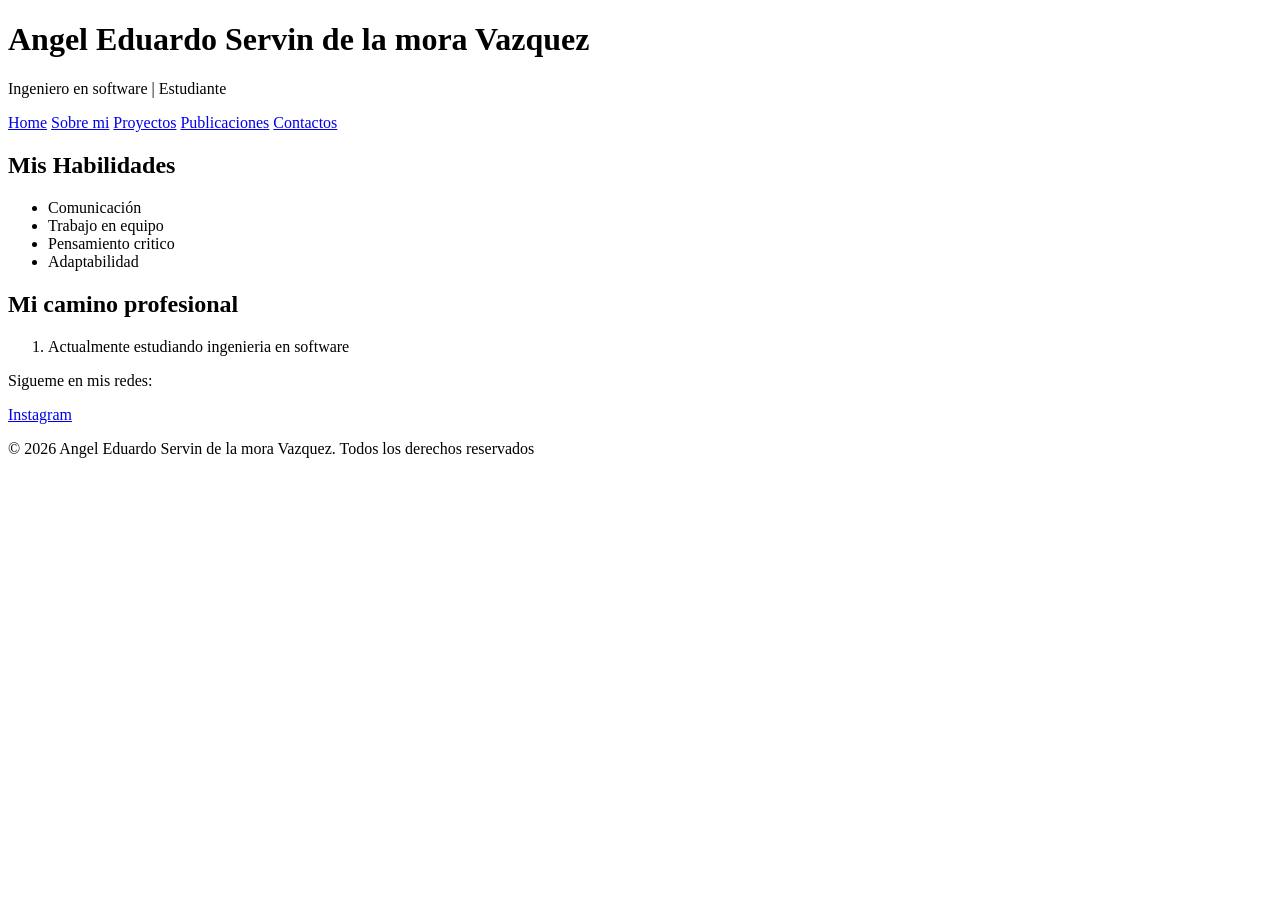
==== about.html @ 4397d431 "portafolio" ====
<!DOCTYPE html>
<html lang="es">
    <head>
        
        <meta charset="UTF-8">

        <meta name="viewport" content="width=device-width, initial-scale=1.0">

        <meta name="description" content="Portafolio profesional de Ingeniero en Software">

        <meta name="keywords" content="Portafolio, Ingeniero en Software, Desarrollo Web">

        <meta name="author" content="Angel Eduardo Servin de la mora Vazquez">

        <meta name="robots" content="index, follow">

        <title>Portafolio profesional Angel Servin de la mora</title>

        <link rel="icon" type="image/png" href="images/fate.jpg">
    </head>

    <body>
        <header>
            <h1>Angel Eduardo Servin de la mora Vazquez</h1>
            <p>Ingeniero en software | Estudiante</p>
            <nav>
                <a href="/index.html">Home</a>
                <a href="/about.html">Sobre mi</a>
                <a href="/work.html">Proyectos</a>
                <a href="/writting.html">Publicaciones</a>
                <a href="/contact.html">Contactos</a>
                <a href="#about"></a>
            </nav>
        </header>

        <main>
            <section>
                <h2>Mis Habilidades</h2>
                <ul>
                    <li>Comunicación</li>
                    <li>Trabajo en equipo </li>
                    <li>Pensamiento critico</li>
                    <li>Adaptabilidad</li>
                </ul>
            </section>

            <section>
                <h2>Mi camino profesional</h2>
                <ol>
                    <li>Actualmente estudiando ingenieria en software</li>
                </ol>
            </section>
        </main>

        <footer>
            <section>
                Sigueme en mis redes:
               <p><a href="https://www.instagram.com/angel_servin_7/" target="_blank" rel="noopener noreferrer">Instagram</a></p>
            </section>

            <p>&copy; 2026 Angel Eduardo Servin de la mora Vazquez. Todos los derechos reservados</p>
        </footer>

    </body>

</html>
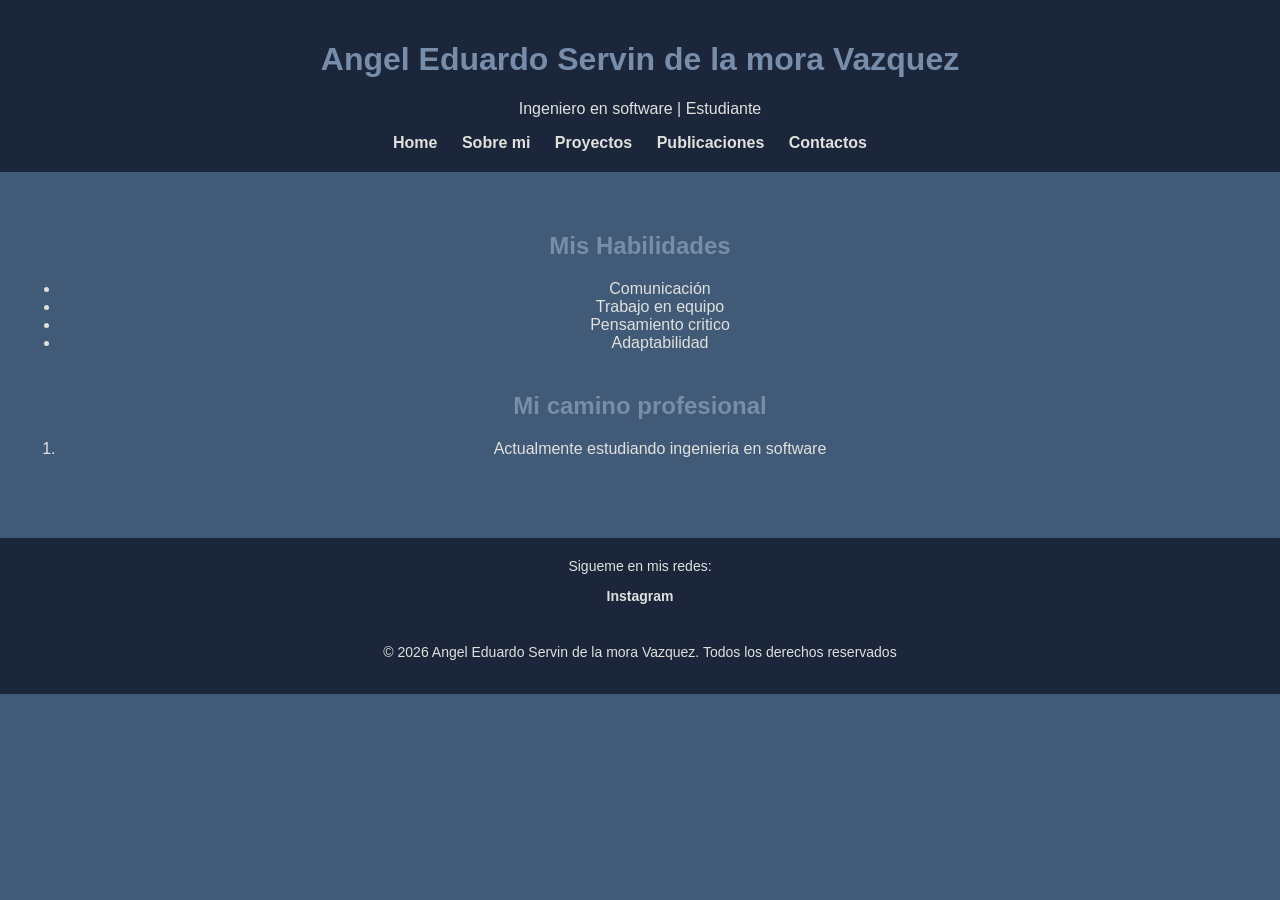
==== commit 739bb76d: "portafolio con estilo" ====
--- a/about.html
+++ b/about.html
@@ -17,6 +17,67 @@
         <title>Portafolio profesional Angel Servin de la mora</title>
 
         <link rel="icon" type="image/png" href="images/fate.jpg">
+                <style>
+    body {
+        margin: 0;
+        font-family: Arial, Helvetica, sans-serif;
+        background-color: #415a77;
+        color: #e0e1dd;
+        text-align: center;
+    }
+
+    header {
+        padding: 20px;
+        background-color: #1b263b;
+    }
+
+    h1, h2 {
+        color: #778da9;
+    }
+
+    nav {
+        margin-top: 15px;
+    }
+
+    nav a {
+        text-decoration: none;
+        color: #e0e1dd;
+        margin: 0 10px;
+        font-weight: bold;
+        transition: 0.3s;
+    }
+
+    nav a:hover {
+        color: #778da9;
+    }
+
+    main {
+        padding: 40px 20px;
+    }
+
+    section {
+        margin-bottom: 40px;
+    }
+
+    img {
+        border-radius: 10px;
+        margin-top: 15px;
+        border: 3px solid #778da9;
+    }
+
+    footer {
+        background-color: #1b263b;
+        padding: 20px;
+        font-size: 14px;
+    }
+
+    footer a {
+        color: #e0e1dd;
+        text-decoration: none;
+        font-weight: bold;
+    }
+
+</style>
     </head>
 
     <body>
@@ -24,11 +85,11 @@
             <h1>Angel Eduardo Servin de la mora Vazquez</h1>
             <p>Ingeniero en software | Estudiante</p>
             <nav>
-                <a href="/index.html">Home</a>
-                <a href="/about.html">Sobre mi</a>
-                <a href="/work.html">Proyectos</a>
-                <a href="/writting.html">Publicaciones</a>
-                <a href="/contact.html">Contactos</a>
+                <a href="/portafolio/about.html">Home</a>
+                <a href="/portafolio/about.html">Sobre mi</a>
+                <a href="/portafolio/work.html">Proyectos</a>
+                <a href="/portafolio/writting.html">Publicaciones</a>
+                <a href="/portafolio/contact.html">Contactos</a>
                 <a href="#about"></a>
             </nav>
         </header>
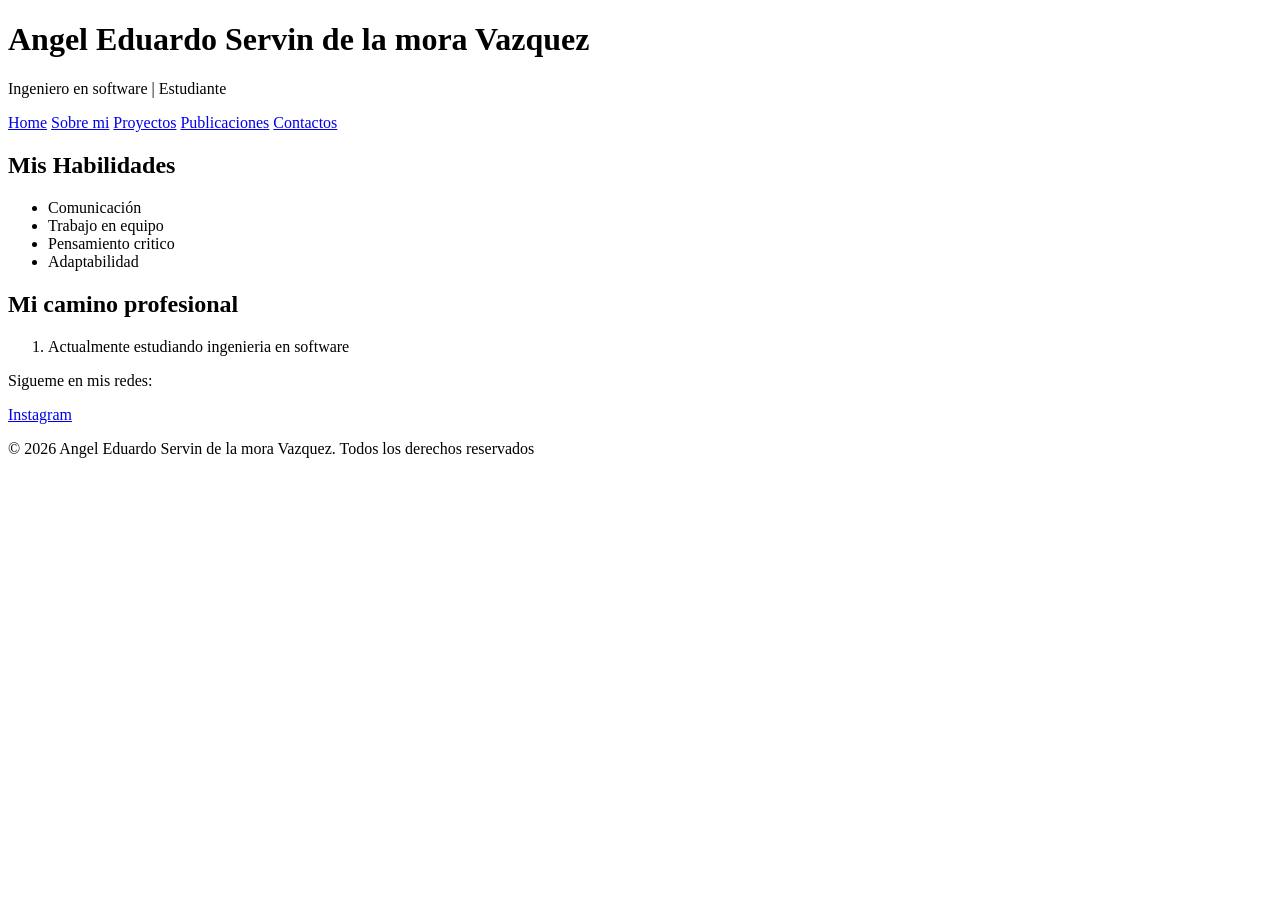
==== commit 68ad7019: "corrección de rutas entre pantallas" ====
--- a/about.html
+++ b/about.html
@@ -17,67 +17,6 @@
         <title>Portafolio profesional Angel Servin de la mora</title>
 
         <link rel="icon" type="image/png" href="images/fate.jpg">
-                <style>
-    body {
-        margin: 0;
-        font-family: Arial, Helvetica, sans-serif;
-        background-color: #415a77;
-        color: #e0e1dd;
-        text-align: center;
-    }
-
-    header {
-        padding: 20px;
-        background-color: #1b263b;
-    }
-
-    h1, h2 {
-        color: #778da9;
-    }
-
-    nav {
-        margin-top: 15px;
-    }
-
-    nav a {
-        text-decoration: none;
-        color: #e0e1dd;
-        margin: 0 10px;
-        font-weight: bold;
-        transition: 0.3s;
-    }
-
-    nav a:hover {
-        color: #778da9;
-    }
-
-    main {
-        padding: 40px 20px;
-    }
-
-    section {
-        margin-bottom: 40px;
-    }
-
-    img {
-        border-radius: 10px;
-        margin-top: 15px;
-        border: 3px solid #778da9;
-    }
-
-    footer {
-        background-color: #1b263b;
-        padding: 20px;
-        font-size: 14px;
-    }
-
-    footer a {
-        color: #e0e1dd;
-        text-decoration: none;
-        font-weight: bold;
-    }
-
-</style>
     </head>
 
     <body>
@@ -85,7 +24,7 @@
             <h1>Angel Eduardo Servin de la mora Vazquez</h1>
             <p>Ingeniero en software | Estudiante</p>
             <nav>
-                <a href="/portafolio/about.html">Home</a>
+                <a href="/portafolio/index.html">Home</a>
                 <a href="/portafolio/about.html">Sobre mi</a>
                 <a href="/portafolio/work.html">Proyectos</a>
                 <a href="/portafolio/writting.html">Publicaciones</a>
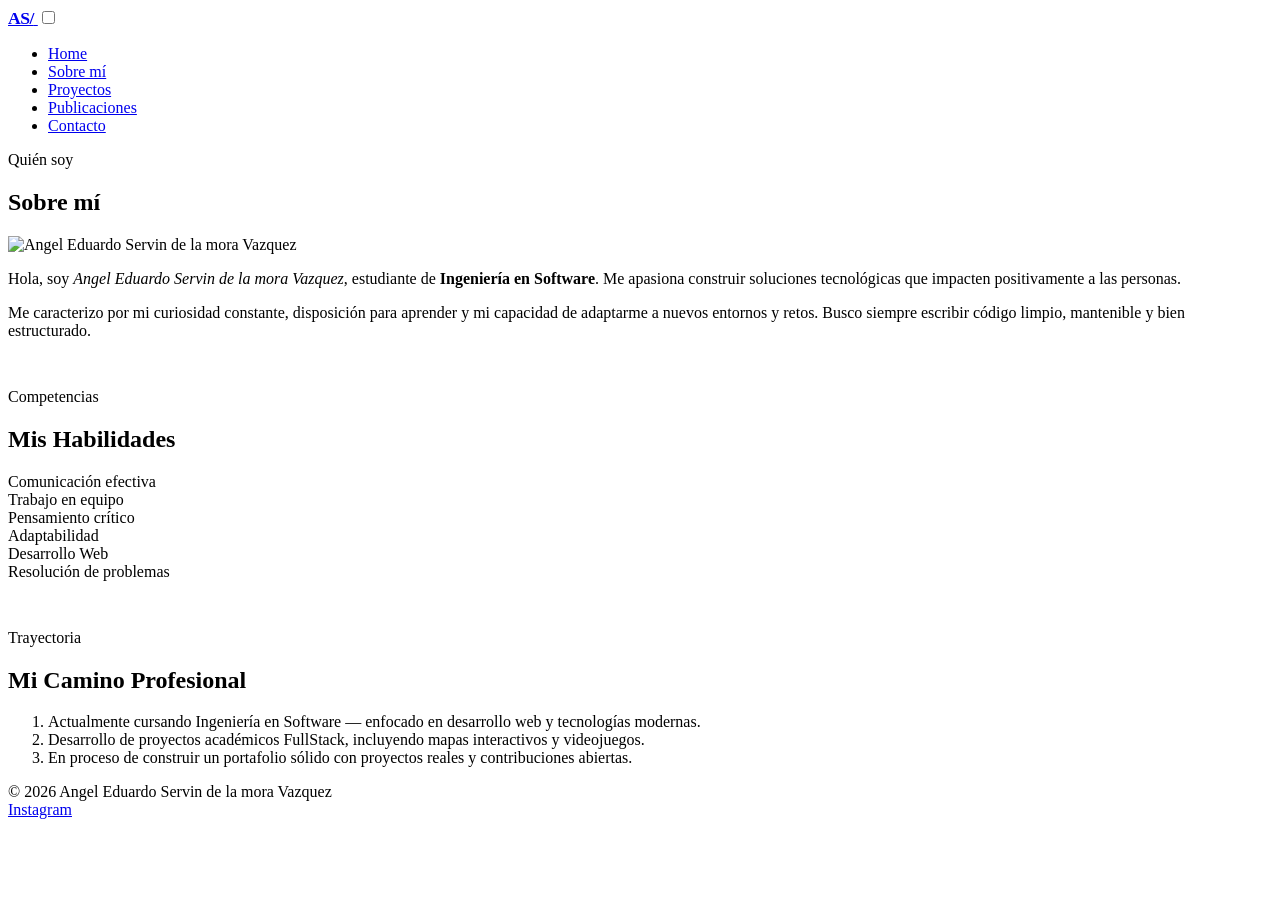
==== commit 55be60a0: "portafoliogod" ====
--- a/about.html
+++ b/about.html
@@ -1,66 +1,90 @@
 <!DOCTYPE html>
 <html lang="es">
-    <head>
-        
-        <meta charset="UTF-8">
+<head>
+    <meta charset="UTF-8">
+    <meta name="viewport" content="width=device-width, initial-scale=1.0">
+    <meta name="description" content="Sobre mí — Angel Eduardo Servin de la mora Vazquez">
+    <title>Sobre mí — Angel Servin</title>
+    <link rel="icon" type="image/png" href="../images/fate.jpg">
+    <link rel="stylesheet" href="../styles/styles.css">
+</head>
+<body>
 
-        <meta name="viewport" content="width=device-width, initial-scale=1.0">
+    <nav class="main-nav">
+        <a class="logo" href="index.html">
+            <span style="font-family:var(--font-mono);font-size:1.1rem;font-weight:700;color:var(--accent);letter-spacing:-.03em;">AS/</span>
+        </a>
+        <input type="checkbox" id="menu-toggle">
+        <label for="menu-toggle" class="menu-icon">
+            <span></span><span></span><span></span>
+        </label>
+        <ul class="nav-links">
+            <li><a href="index.html">Home</a></li>
+            <li><a href="about.html" class="active">Sobre mí</a></li>
+            <li><a href="work.html">Proyectos</a></li>
+            <li><a href="writting.html">Publicaciones</a></li>
+            <li><a href="contact.html">Contacto</a></li>
+        </ul>
+    </nav>
 
-        <meta name="description" content="Portafolio profesional de Ingeniero en Software">
+    <main>
+        <div class="page-wrapper">
 
-        <meta name="keywords" content="Portafolio, Ingeniero en Software, Desarrollo Web">
-
-        <meta name="author" content="Angel Eduardo Servin de la mora Vazquez">
-
-        <meta name="robots" content="index, follow">
-
-        <title>Portafolio profesional Angel Servin de la mora</title>
-
-        <link rel="icon" type="image/png" href="images/fate.jpg">
-    </head>
-
-    <body>
-        <header>
-            <h1>Angel Eduardo Servin de la mora Vazquez</h1>
-            <p>Ingeniero en software | Estudiante</p>
-            <nav>
-                <a href="/portafolio/index.html">Home</a>
-                <a href="/portafolio/about.html">Sobre mi</a>
-                <a href="/portafolio/work.html">Proyectos</a>
-                <a href="/portafolio/writting.html">Publicaciones</a>
-                <a href="/portafolio/contact.html">Contactos</a>
-                <a href="#about"></a>
-            </nav>
-        </header>
-
-        <main>
-            <section>
-                <h2>Mis Habilidades</h2>
-                <ul>
-                    <li>Comunicación</li>
-                    <li>Trabajo en equipo </li>
-                    <li>Pensamiento critico</li>
-                    <li>Adaptabilidad</li>
-                </ul>
+            <!-- Bio -->
+            <section style="margin-bottom:3rem;" class="fade-up">
+                <p class="section-label">Quién soy</p>
+                <h2>Sobre mí</h2>
+                <div class="about-card">
+                    <img src="../images/yo.jpg" alt="Angel Eduardo Servin de la mora Vazquez" class="about-photo">
+                    <div>
+                        <p style="margin-bottom:.85rem;">
+                            Hola, soy <em>Angel Eduardo Servin de la mora Vazquez</em>, estudiante de
+                            <strong>Ingeniería en Software</strong>. Me apasiona construir soluciones tecnológicas
+                            que impacten positivamente a las personas.
+                        </p>
+                        <p>
+                            Me caracterizo por mi curiosidad constante, disposición para aprender y mi capacidad
+                            de adaptarme a nuevos entornos y retos. Busco siempre escribir código limpio,
+                            mantenible y bien estructurado.
+                        </p>
+                    </div>
+                </div>
             </section>
 
-            <section>
-                <h2>Mi camino profesional</h2>
-                <ol>
-                    <li>Actualmente estudiando ingenieria en software</li>
+            <!-- Skills -->
+            <section style="margin-bottom:3rem;" class="fade-up d2">
+                <p class="section-label">Competencias</p>
+                <h2>Mis Habilidades</h2>
+                <div class="skills-grid">
+                    <div class="skill-item">Comunicación efectiva</div>
+                    <div class="skill-item">Trabajo en equipo</div>
+                    <div class="skill-item">Pensamiento crítico</div>
+                    <div class="skill-item">Adaptabilidad</div>
+                    <div class="skill-item">Desarrollo Web</div>
+                    <div class="skill-item">Resolución de problemas</div>
+                </div>
+            </section>
+
+            <!-- Camino profesional -->
+            <section class="fade-up d3">
+                <p class="section-label">Trayectoria</p>
+                <h2>Mi Camino Profesional</h2>
+                <ol class="path-list">
+                    <li>Actualmente cursando Ingeniería en Software — enfocado en desarrollo web y tecnologías modernas.</li>
+                    <li>Desarrollo de proyectos académicos FullStack, incluyendo mapas interactivos y videojuegos.</li>
+                    <li>En proceso de construir un portafolio sólido con proyectos reales y contribuciones abiertas.</li>
                 </ol>
             </section>
-        </main>
 
-        <footer>
-            <section>
-                Sigueme en mis redes:
-               <p><a href="https://www.instagram.com/angel_servin_7/" target="_blank" rel="noopener noreferrer">Instagram</a></p>
-            </section>
+        </div>
+    </main>
 
-            <p>&copy; 2026 Angel Eduardo Servin de la mora Vazquez. Todos los derechos reservados</p>
-        </footer>
+    <footer>
+        <span>&copy; 2026 Angel Eduardo Servin de la mora Vazquez</span>
+        <div class="footer-links">
+            <a href="https://www.instagram.com/angel_servin_7/" target="_blank" rel="noopener noreferrer">Instagram</a>
+        </div>
+    </footer>
 
-    </body>
-
-</html> +</body>
+</html>
